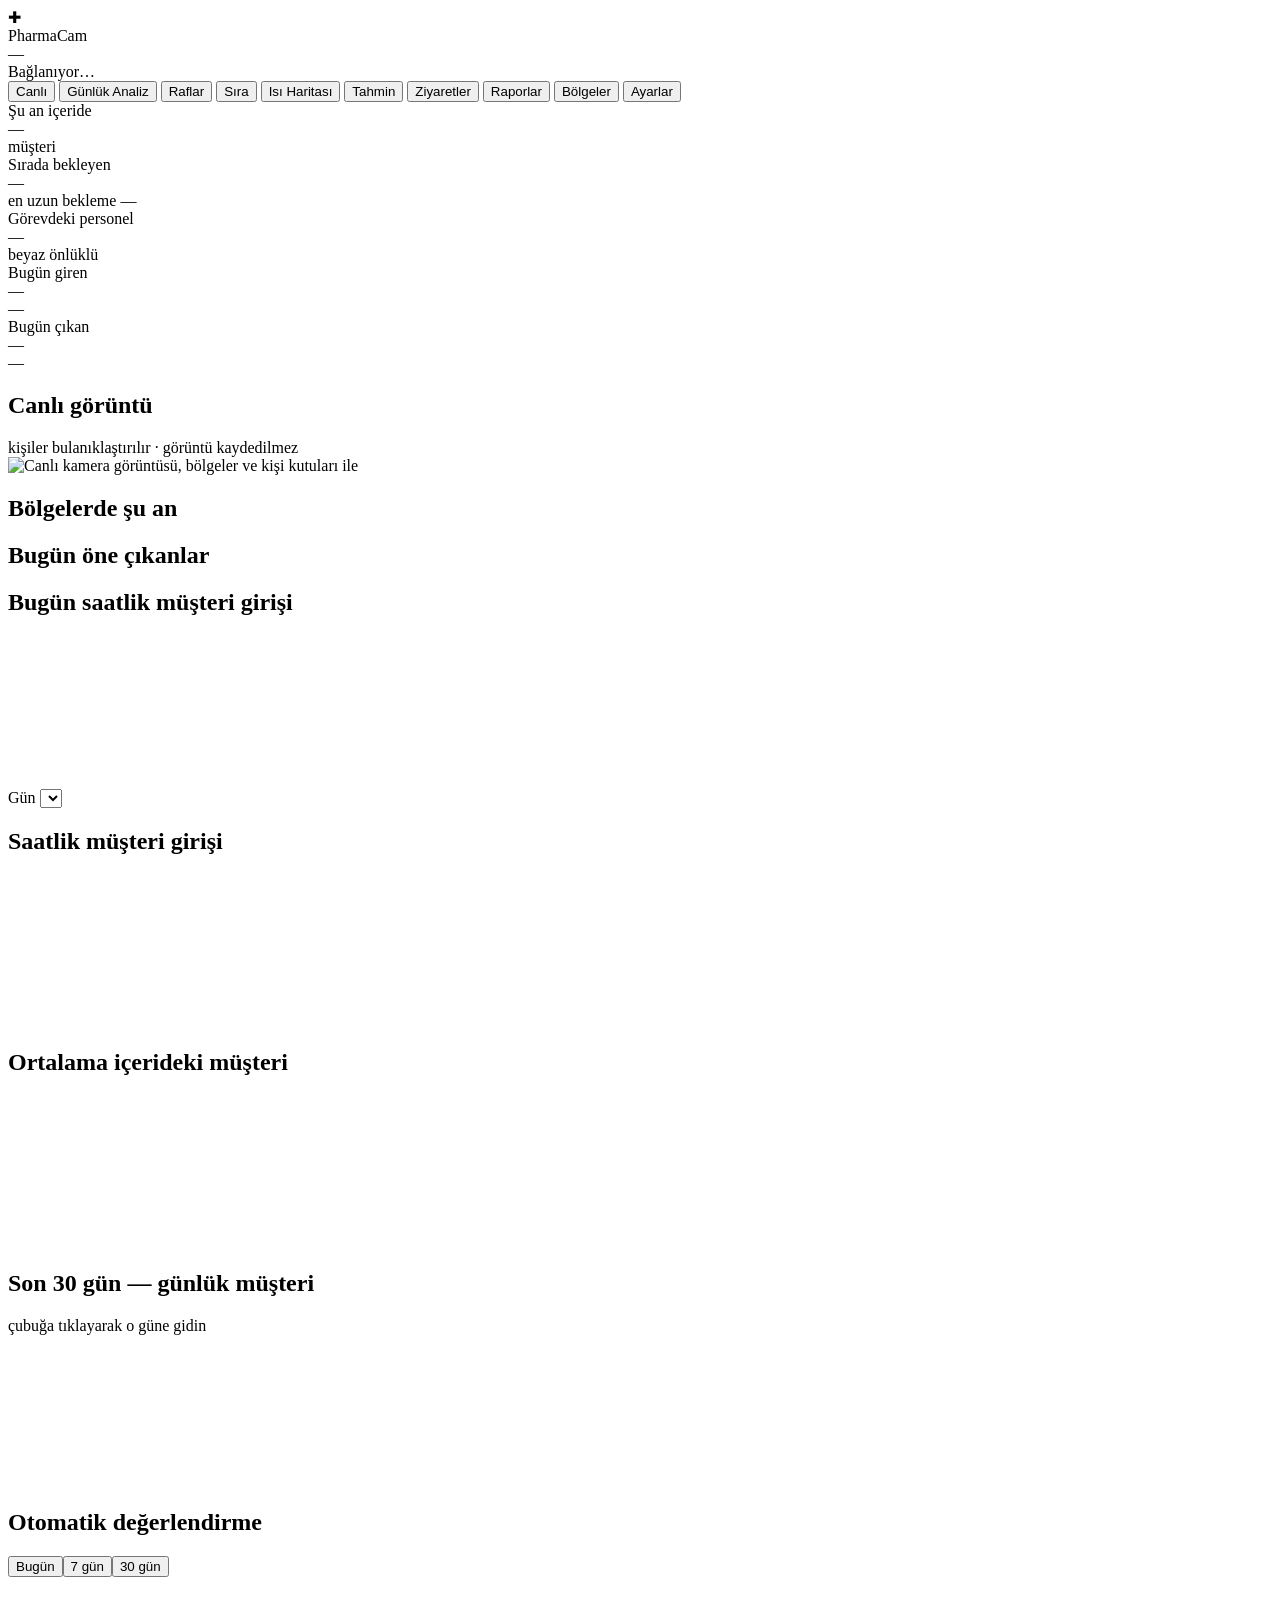
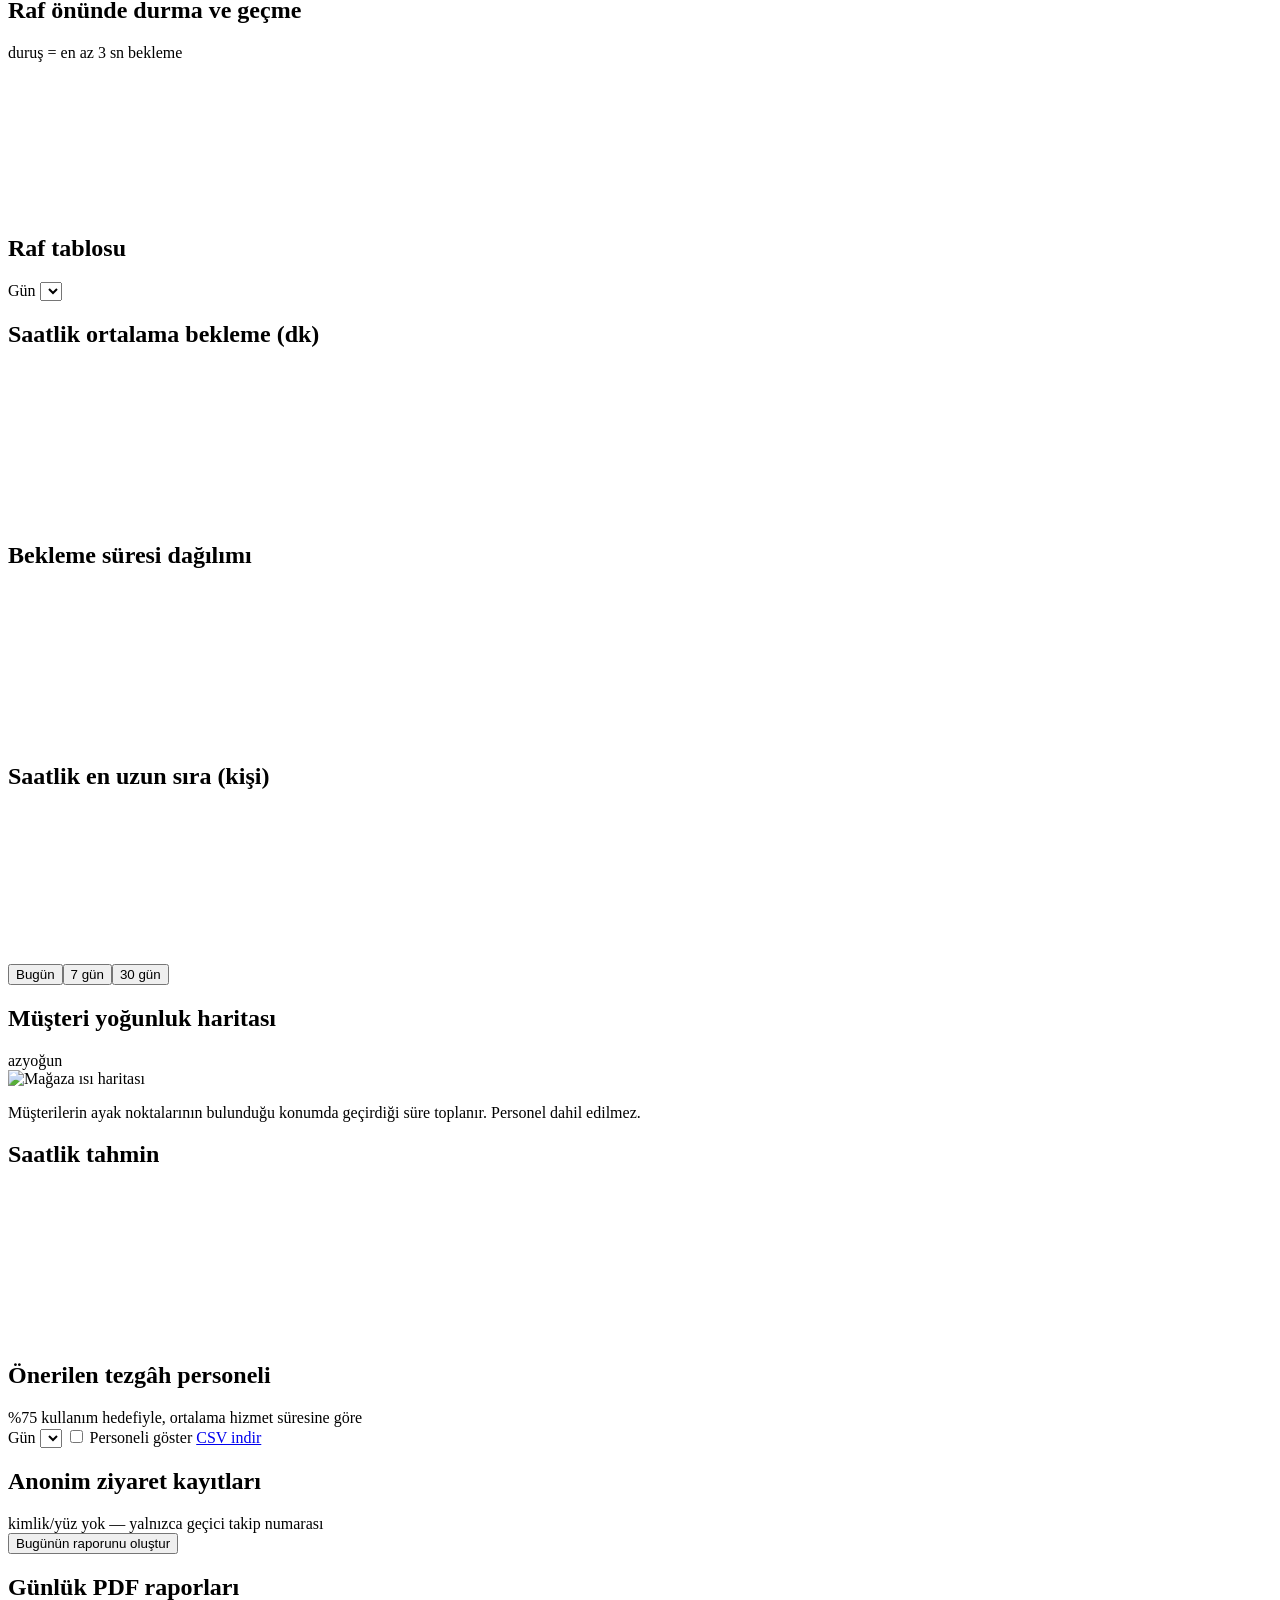
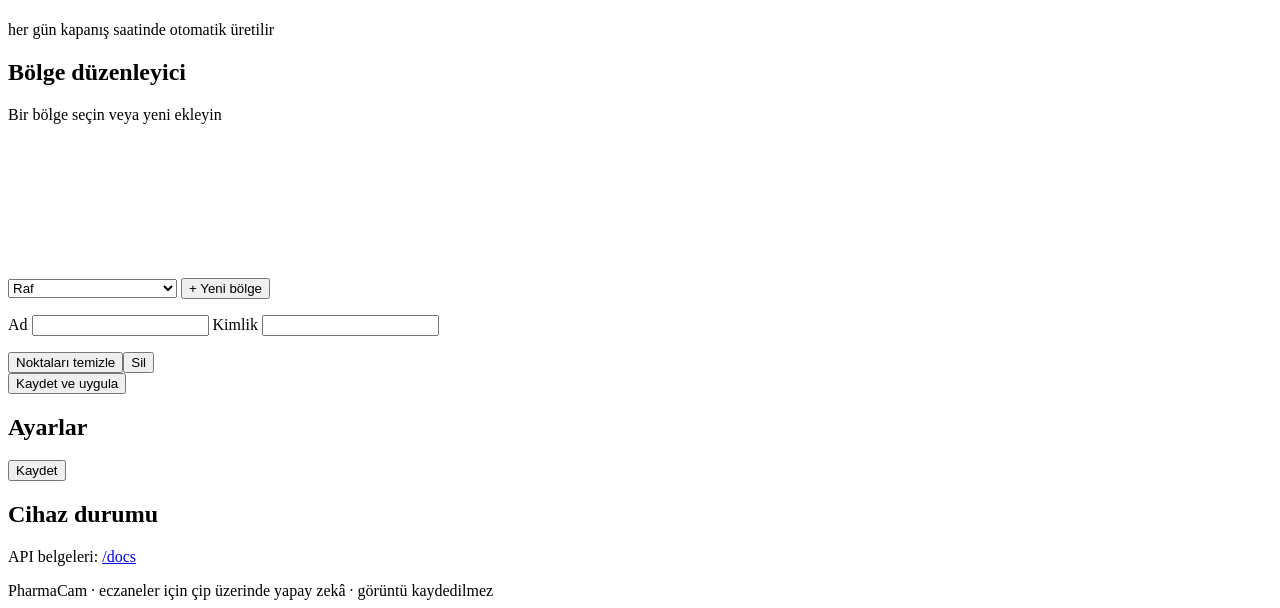
==== pharmacam/api/static/index.html @ 26fa9001 "PharmaCam v1.0: eczane analitiği (Raspberry Pi 5 + AI Camera) - IMX500 çip üzerinde kişi tespiti + B" ====
<!doctype html>
<html lang="tr">
<head>
<meta charset="utf-8">
<meta name="viewport" content="width=device-width, initial-scale=1">
<title>PharmaCam Paneli</title>
<link rel="icon" href="data:image/svg+xml,%3Csvg xmlns='http://www.w3.org/2000/svg' viewBox='0 0 32 32'%3E%3Crect width='32' height='32' rx='7' fill='%230f8a5f'/%3E%3Cpath d='M13 7h6v6h6v6h-6v6h-6v-6H7v-6h6z' fill='white'/%3E%3C/svg%3E">
<link rel="stylesheet" href="static/style.css">
</head>
<body>
<header class="topbar">
  <div class="brand">
    <span class="logo" aria-hidden="true">✚</span>
    <div>
      <div class="brand-name">PharmaCam</div>
      <div class="brand-sub" id="pharmacy-name">—</div>
    </div>
  </div>
  <div class="status" id="status-pill"><span class="dot"></span><span id="status-text">Bağlanıyor…</span></div>
</header>

<nav class="tabs" id="tabs" role="tablist">
  <button data-tab="live" class="active">Canlı</button>
  <button data-tab="analysis">Günlük Analiz</button>
  <button data-tab="shelves">Raflar</button>
  <button data-tab="queue">Sıra</button>
  <button data-tab="heatmap">Isı Haritası</button>
  <button data-tab="forecast">Tahmin</button>
  <button data-tab="visits">Ziyaretler</button>
  <button data-tab="reports">Raporlar</button>
  <button data-tab="zones">Bölgeler</button>
  <button data-tab="settings">Ayarlar</button>
</nav>

<main>
  <!-- ============================== LIVE -->
  <section id="tab-live" class="tab active">
    <div class="tiles">
      <div class="tile hero"><div class="label">Şu an içeride</div><div class="value" id="lv-occ">—</div><div class="sub">müşteri</div></div>
      <div class="tile"><div class="label">Sırada bekleyen</div><div class="value" id="lv-queue">—</div><div class="sub" id="lv-queue-sub">en uzun bekleme —</div></div>
      <div class="tile"><div class="label">Görevdeki personel</div><div class="value" id="lv-staff">—</div><div class="sub">beyaz önlüklü</div></div>
      <div class="tile"><div class="label">Bugün giren</div><div class="value" id="lv-in">—</div><div class="sub" id="lv-in-sub">—</div></div>
      <div class="tile"><div class="label">Bugün çıkan</div><div class="value" id="lv-out">—</div><div class="sub" id="lv-fps">—</div></div>
    </div>
    <div class="grid-2">
      <div class="card">
        <div class="card-head"><h2>Canlı görüntü</h2><span class="muted small">kişiler bulanıklaştırılır · görüntü kaydedilmez</span></div>
        <div class="live-wrap"><img id="live-img" alt="Canlı kamera görüntüsü, bölgeler ve kişi kutuları ile"><div id="live-off" class="live-off hidden"></div></div>
      </div>
      <div class="card">
        <div class="card-head"><h2>Bölgelerde şu an</h2></div>
        <ul class="zone-live" id="zone-live"></ul>
        <div class="card-head mt"><h2>Bugün öne çıkanlar</h2></div>
        <ul class="insights" id="live-insights"></ul>
      </div>
    </div>
    <div class="card">
      <div class="card-head"><h2>Bugün saatlik müşteri girişi</h2></div>
      <div class="chart"><canvas id="ch-live-hourly"></canvas></div>
    </div>
  </section>

  <!-- ============================== ANALYSIS -->
  <section id="tab-analysis" class="tab">
    <div class="filters"><label>Gün <select id="an-day" class="day-select"></select></label></div>
    <div class="tiles" id="an-tiles"></div>
    <div class="grid-2">
      <div class="card"><div class="card-head"><h2>Saatlik müşteri girişi</h2></div><div class="chart"><canvas id="ch-an-entries"></canvas></div></div>
      <div class="card"><div class="card-head"><h2>Ortalama içerideki müşteri</h2></div><div class="chart"><canvas id="ch-an-occ"></canvas></div></div>
    </div>
    <div class="card"><div class="card-head"><h2>Son 30 gün — günlük müşteri</h2><span class="muted small">çubuğa tıklayarak o güne gidin</span></div><div class="chart"><canvas id="ch-an-daily"></canvas></div></div>
    <div class="card"><div class="card-head"><h2>Otomatik değerlendirme</h2></div><ul class="insights" id="an-insights"></ul></div>
  </section>

  <!-- ============================== SHELVES -->
  <section id="tab-shelves" class="tab">
    <div class="filters">
      <div class="seg" id="sh-range"><button data-days="1" class="active">Bugün</button><button data-days="7">7 gün</button><button data-days="30">30 gün</button></div>
    </div>
    <div class="card"><div class="card-head"><h2>Raf önünde durma ve geçme</h2><span class="muted small">duruş = en az 3 sn bekleme</span></div><div class="chart tall"><canvas id="ch-shelves"></canvas></div></div>
    <div class="card"><div class="card-head"><h2>Raf tablosu</h2></div><div class="table-wrap"><table id="tb-shelves"></table></div></div>
  </section>

  <!-- ============================== QUEUE -->
  <section id="tab-queue" class="tab">
    <div class="filters"><label>Gün <select id="q-day" class="day-select"></select></label></div>
    <div class="tiles" id="q-tiles"></div>
    <div class="grid-2">
      <div class="card"><div class="card-head"><h2>Saatlik ortalama bekleme (dk)</h2></div><div class="chart"><canvas id="ch-q-hour"></canvas></div></div>
      <div class="card"><div class="card-head"><h2>Bekleme süresi dağılımı</h2></div><div class="chart"><canvas id="ch-q-hist"></canvas></div></div>
    </div>
    <div class="card"><div class="card-head"><h2>Saatlik en uzun sıra (kişi)</h2></div><div class="chart"><canvas id="ch-q-max"></canvas></div></div>
  </section>

  <!-- ============================== HEATMAP -->
  <section id="tab-heatmap" class="tab">
    <div class="filters">
      <div class="seg" id="hm-range"><button data-days="1" class="active">Bugün</button><button data-days="7">7 gün</button><button data-days="30">30 gün</button></div>
    </div>
    <div class="card">
      <div class="card-head"><h2>Müşteri yoğunluk haritası</h2><span class="legend-ramp"><span>az</span><i></i><span>yoğun</span></span></div>
      <div class="heat-wrap"><img id="hm-img" alt="Mağaza ısı haritası"></div>
      <p class="muted small">Müşterilerin ayak noktalarının bulunduğu konumda geçirdiği süre toplanır. Personel dahil edilmez.</p>
    </div>
  </section>

  <!-- ============================== FORECAST -->
  <section id="tab-forecast" class="tab">
    <div class="forecast-days" id="fc-days"></div>
    <div class="card">
      <div class="card-head"><h2 id="fc-title">Saatlik tahmin</h2><span class="muted small" id="fc-meta"></span></div>
      <div class="chart"><canvas id="ch-fc"></canvas></div>
    </div>
    <div class="card"><div class="card-head"><h2>Önerilen tezgâh personeli</h2><span class="muted small">%75 kullanım hedefiyle, ortalama hizmet süresine göre</span></div><div class="staff-row" id="fc-staff"></div></div>
  </section>

  <!-- ============================== VISITS -->
  <section id="tab-visits" class="tab">
    <div class="filters">
      <label>Gün <select id="v-day" class="day-select"></select></label>
      <label class="check"><input type="checkbox" id="v-staff"> Personeli göster</label>
      <a class="btn ghost" id="v-csv" href="#">CSV indir</a>
    </div>
    <div class="card">
      <div class="card-head"><h2>Anonim ziyaret kayıtları</h2><span class="muted small">kimlik/yüz yok — yalnızca geçici takip numarası</span></div>
      <div class="table-wrap"><table id="tb-visits"></table></div>
    </div>
  </section>

  <!-- ============================== REPORTS -->
  <section id="tab-reports" class="tab">
    <div class="filters"><button class="btn" id="rep-make">Bugünün raporunu oluştur</button></div>
    <div class="card"><div class="card-head"><h2>Günlük PDF raporları</h2><span class="muted small">her gün kapanış saatinde otomatik üretilir</span></div><ul class="reports" id="rep-list"></ul></div>
  </section>

  <!-- ============================== ZONES -->
  <section id="tab-zones" class="tab">
    <div class="zone-editor">
      <div class="card">
        <div class="card-head"><h2>Bölge düzenleyici</h2><span class="muted small" id="ze-hint">Bir bölge seçin veya yeni ekleyin</span></div>
        <div class="ze-canvas-wrap"><canvas id="ze-canvas"></canvas></div>
      </div>
      <div class="card ze-side">
        <div class="ze-add">
          <select id="ze-type">
            <option value="shelf">Raf</option><option value="queue">Sıra alanı</option><option value="service">Tezgâh (hizmet)</option>
            <option value="staff">Tezgâh arkası (personel)</option><option value="entrance">Giriş kapısı (çizgi)</option>
          </select>
          <button class="btn" id="ze-new">+ Yeni bölge</button>
        </div>
        <ul class="ze-list" id="ze-list"></ul>
        <div id="ze-form" class="ze-form hidden">
          <label>Ad <input id="ze-name"></label>
          <label>Kimlik <input id="ze-id"></label>
          <p class="muted small" id="ze-help"></p>
          <div class="row"><button class="btn ghost" id="ze-clear">Noktaları temizle</button><button class="btn danger" id="ze-del">Sil</button></div>
        </div>
        <button class="btn primary wide" id="ze-save">Kaydet ve uygula</button>
      </div>
    </div>
  </section>

  <!-- ============================== SETTINGS -->
  <section id="tab-settings" class="tab">
    <div class="grid-2">
      <div class="card"><div class="card-head"><h2>Ayarlar</h2></div><form id="set-form" class="settings"></form><button class="btn primary" id="set-save">Kaydet</button></div>
      <div class="card"><div class="card-head"><h2>Cihaz durumu</h2></div><dl class="health" id="health"></dl>
        <p class="muted small">API belgeleri: <a href="docs" target="_blank" rel="noopener">/docs</a></p></div>
    </div>
  </section>
</main>
<div id="toast" class="toast hidden" role="status"></div>
<footer class="foot">PharmaCam · eczaneler için çip üzerinde yapay zekâ · görüntü kaydedilmez</footer>
<script src="static/vendor/chart.umd.min.js"></script>
<script src="static/app.js"></script>
</body>
</html>
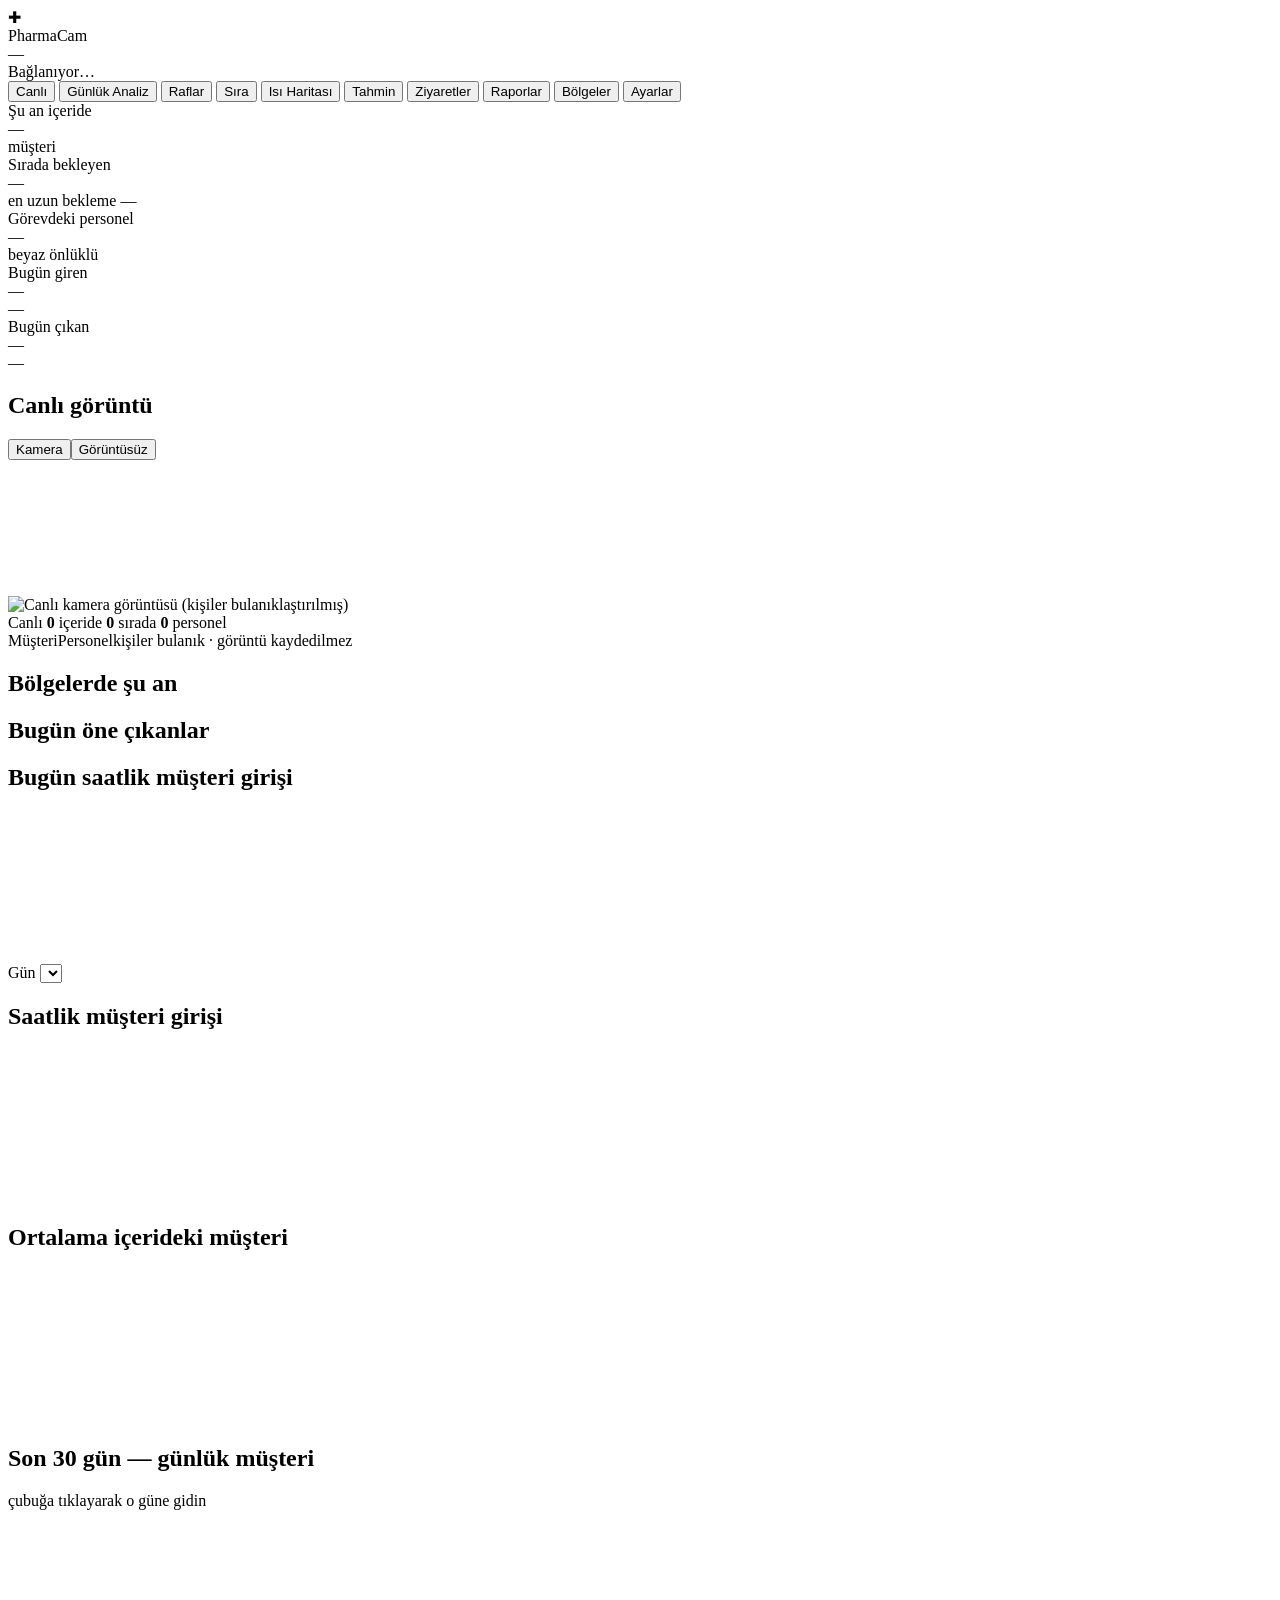
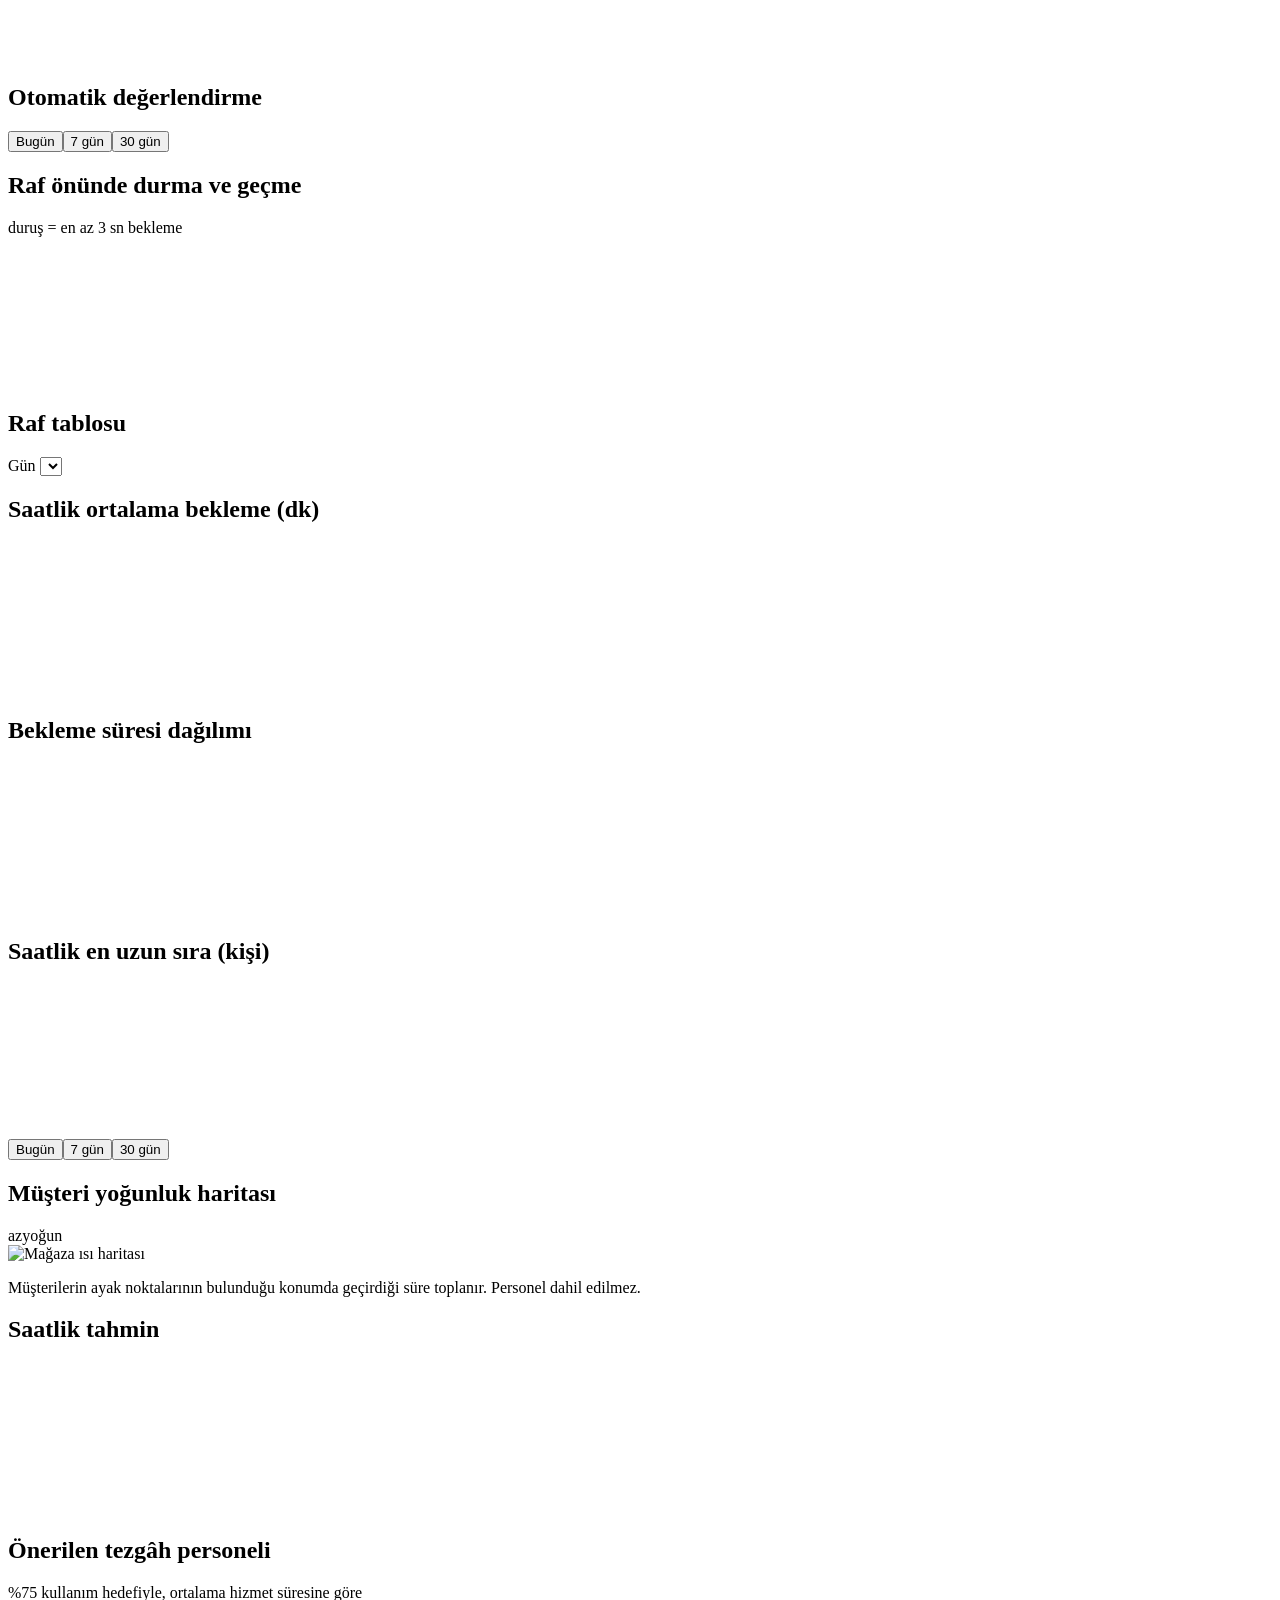
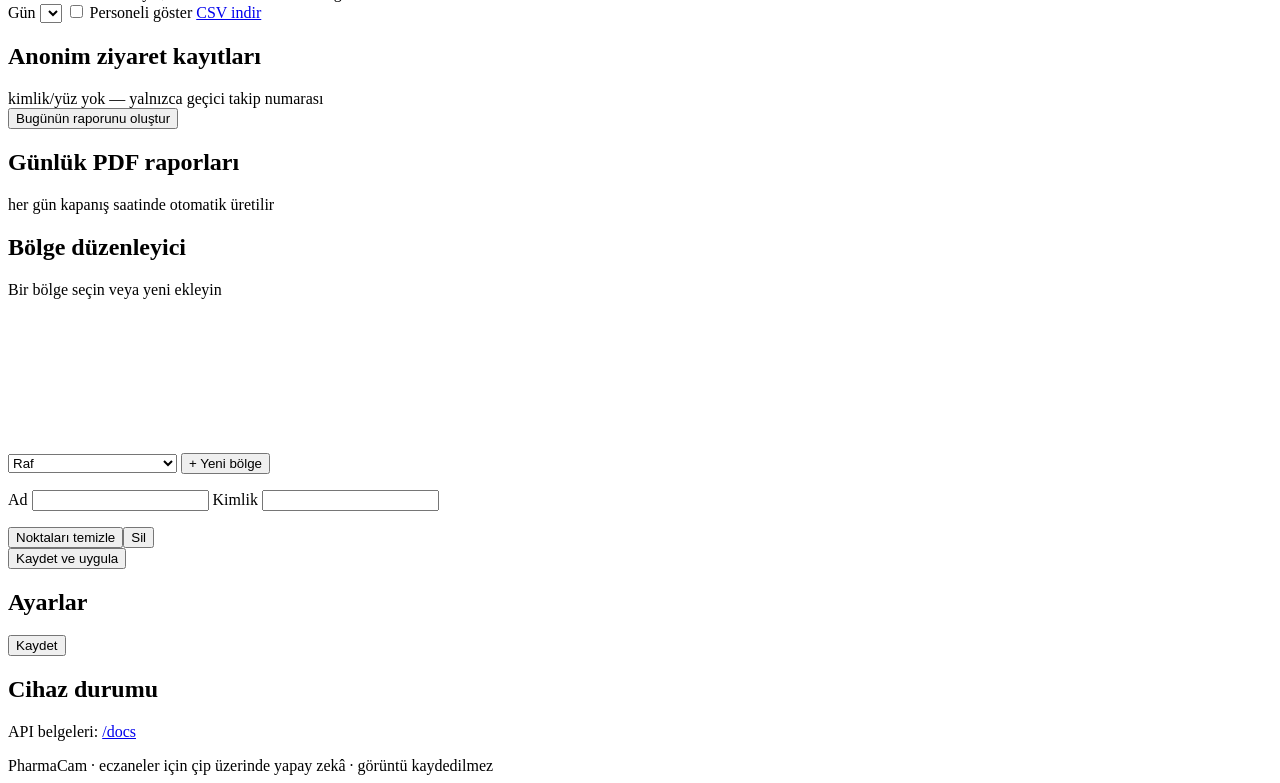
==== commit e8576236: "Canlı görüntü: filmdeki gibi akıcı kanvas katmanı, renkli hero döngüsü - Sunucu bulanık ham kare + i" ====
--- a/pharmacam/api/static/index.html
+++ b/pharmacam/api/static/index.html
@@ -4,7 +4,7 @@
 <meta charset="utf-8">
 <meta name="viewport" content="width=device-width, initial-scale=1">
 <title>PharmaCam Paneli</title>
-<link rel="icon" href="data:image/svg+xml,%3Csvg xmlns='http://www.w3.org/2000/svg' viewBox='0 0 32 32'%3E%3Crect width='32' height='32' rx='7' fill='%230f8a5f'/%3E%3Cpath d='M13 7h6v6h6v6h-6v6h-6v-6H7v-6h6z' fill='white'/%3E%3C/svg%3E">
+<link rel="icon" href="data:image/svg+xml,%3Csvg xmlns='http://www.w3.org/2000/svg' viewBox='0 0 32 32'%3E%3Crect width='32' height='32' rx='7' fill='%231d1d1f'/%3E%3Cpath d='M13 7h6v6h6v6h-6v6h-6v-6H7v-6h6z' fill='white'/%3E%3C/svg%3E">
 <link rel="stylesheet" href="static/style.css">
 </head>
 <body>
@@ -44,8 +44,21 @@
     </div>
     <div class="grid-2">
       <div class="card">
-        <div class="card-head"><h2>Canlı görüntü</h2><span class="muted small">kişiler bulanıklaştırılır · görüntü kaydedilmez</span></div>
-        <div class="live-wrap"><img id="live-img" alt="Canlı kamera görüntüsü, bölgeler ve kişi kutuları ile"><div id="live-off" class="live-off hidden"></div></div>
+        <div class="card-head"><h2>Canlı görüntü</h2>
+          <div class="seg seg-sm" id="lv-mode" role="tablist" aria-label="Görünüm"><button data-m="cam" class="active">Kamera</button><button data-m="plan">Görüntüsüz</button></div>
+        </div>
+        <div class="live-wrap" id="live-wrap">
+          <img id="live-img" alt="Canlı kamera görüntüsü (kişiler bulanıklaştırılmış)">
+          <canvas id="live-canvas" aria-hidden="true"></canvas>
+          <div class="live-hud">
+            <span class="hud-pill"><i class="live-dot"></i>Canlı</span>
+            <span class="hud-pill"><b id="hud-occ">0</b> içeride</span>
+            <span class="hud-pill"><b id="hud-q">0</b> sırada</span>
+            <span class="hud-pill"><b id="hud-st">0</b> personel</span>
+          </div>
+          <div class="live-legend"><span><i class="lg-c"></i>Müşteri</span><span><i class="lg-s"></i>Personel</span><span class="muted">kişiler bulanık · görüntü kaydedilmez</span></div>
+          <div id="live-off" class="live-off hidden"></div>
+        </div>
       </div>
       <div class="card">
         <div class="card-head"><h2>Bölgelerde şu an</h2></div>
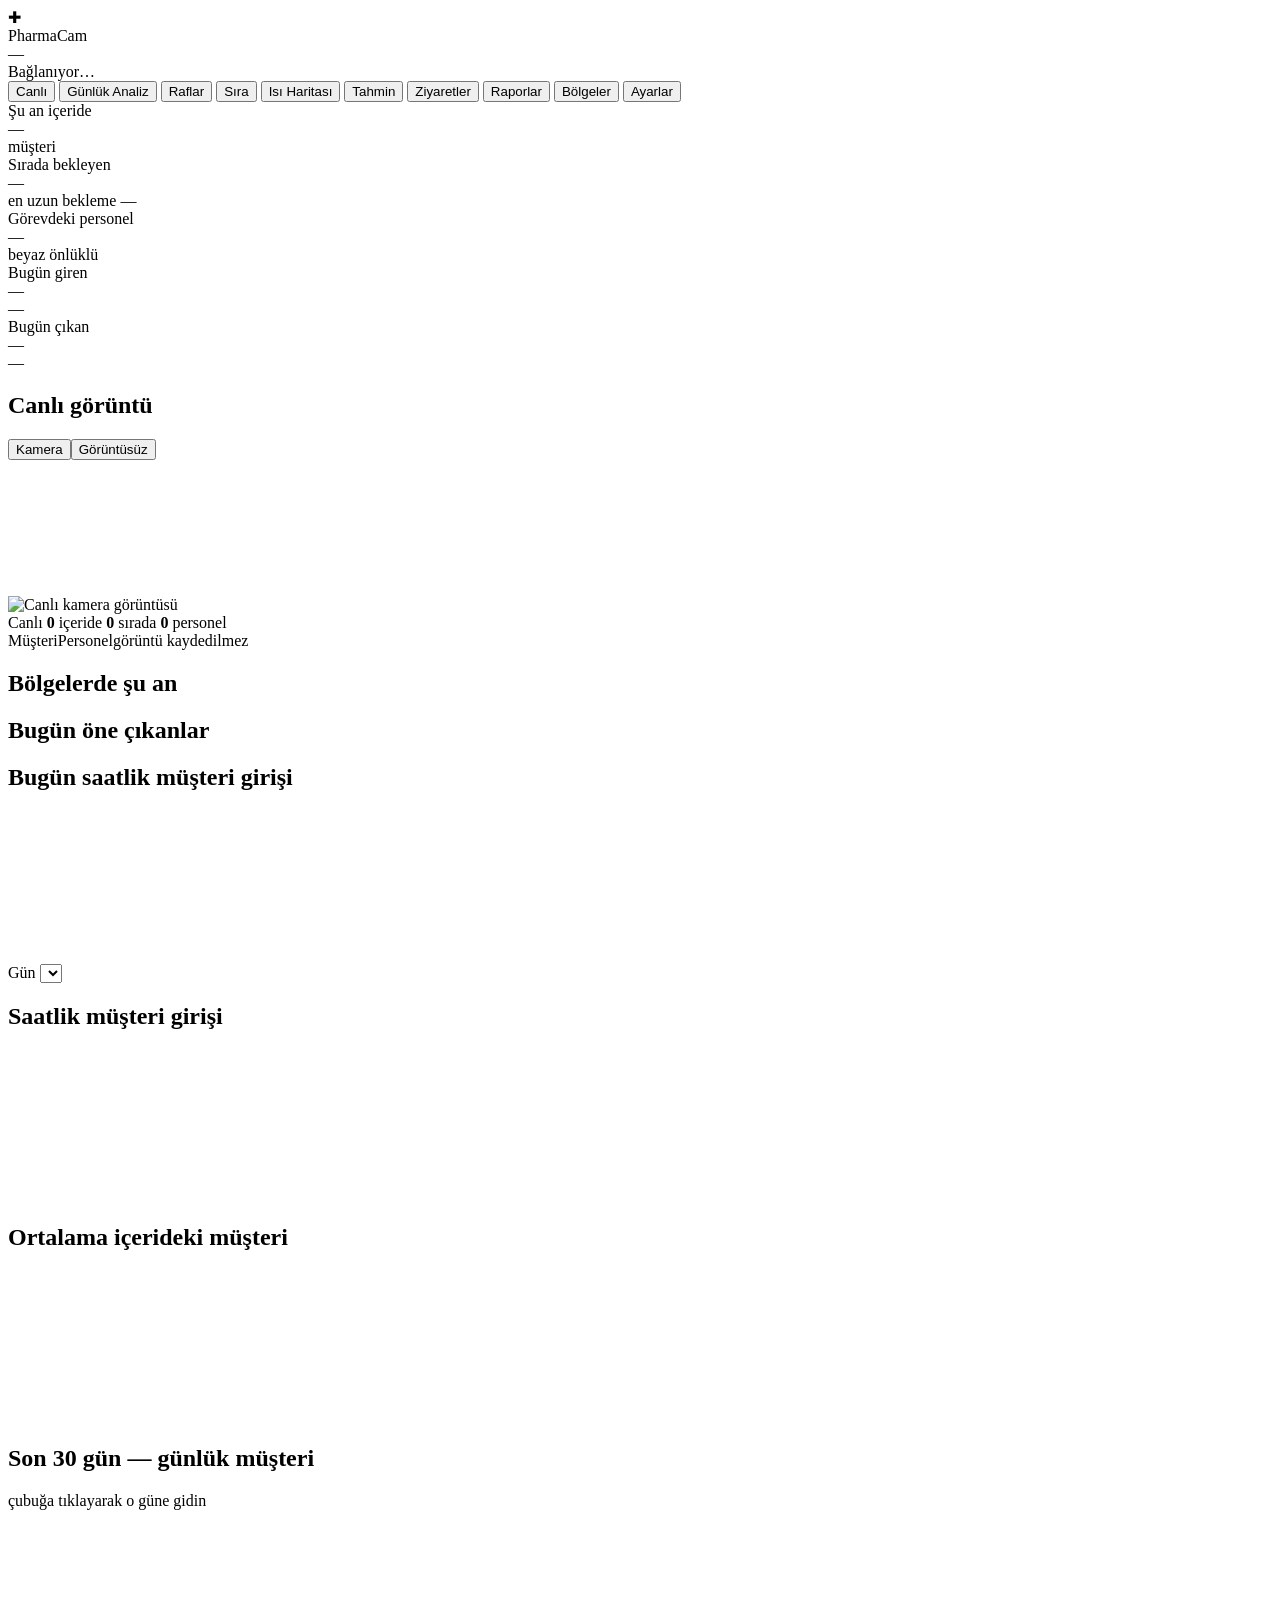
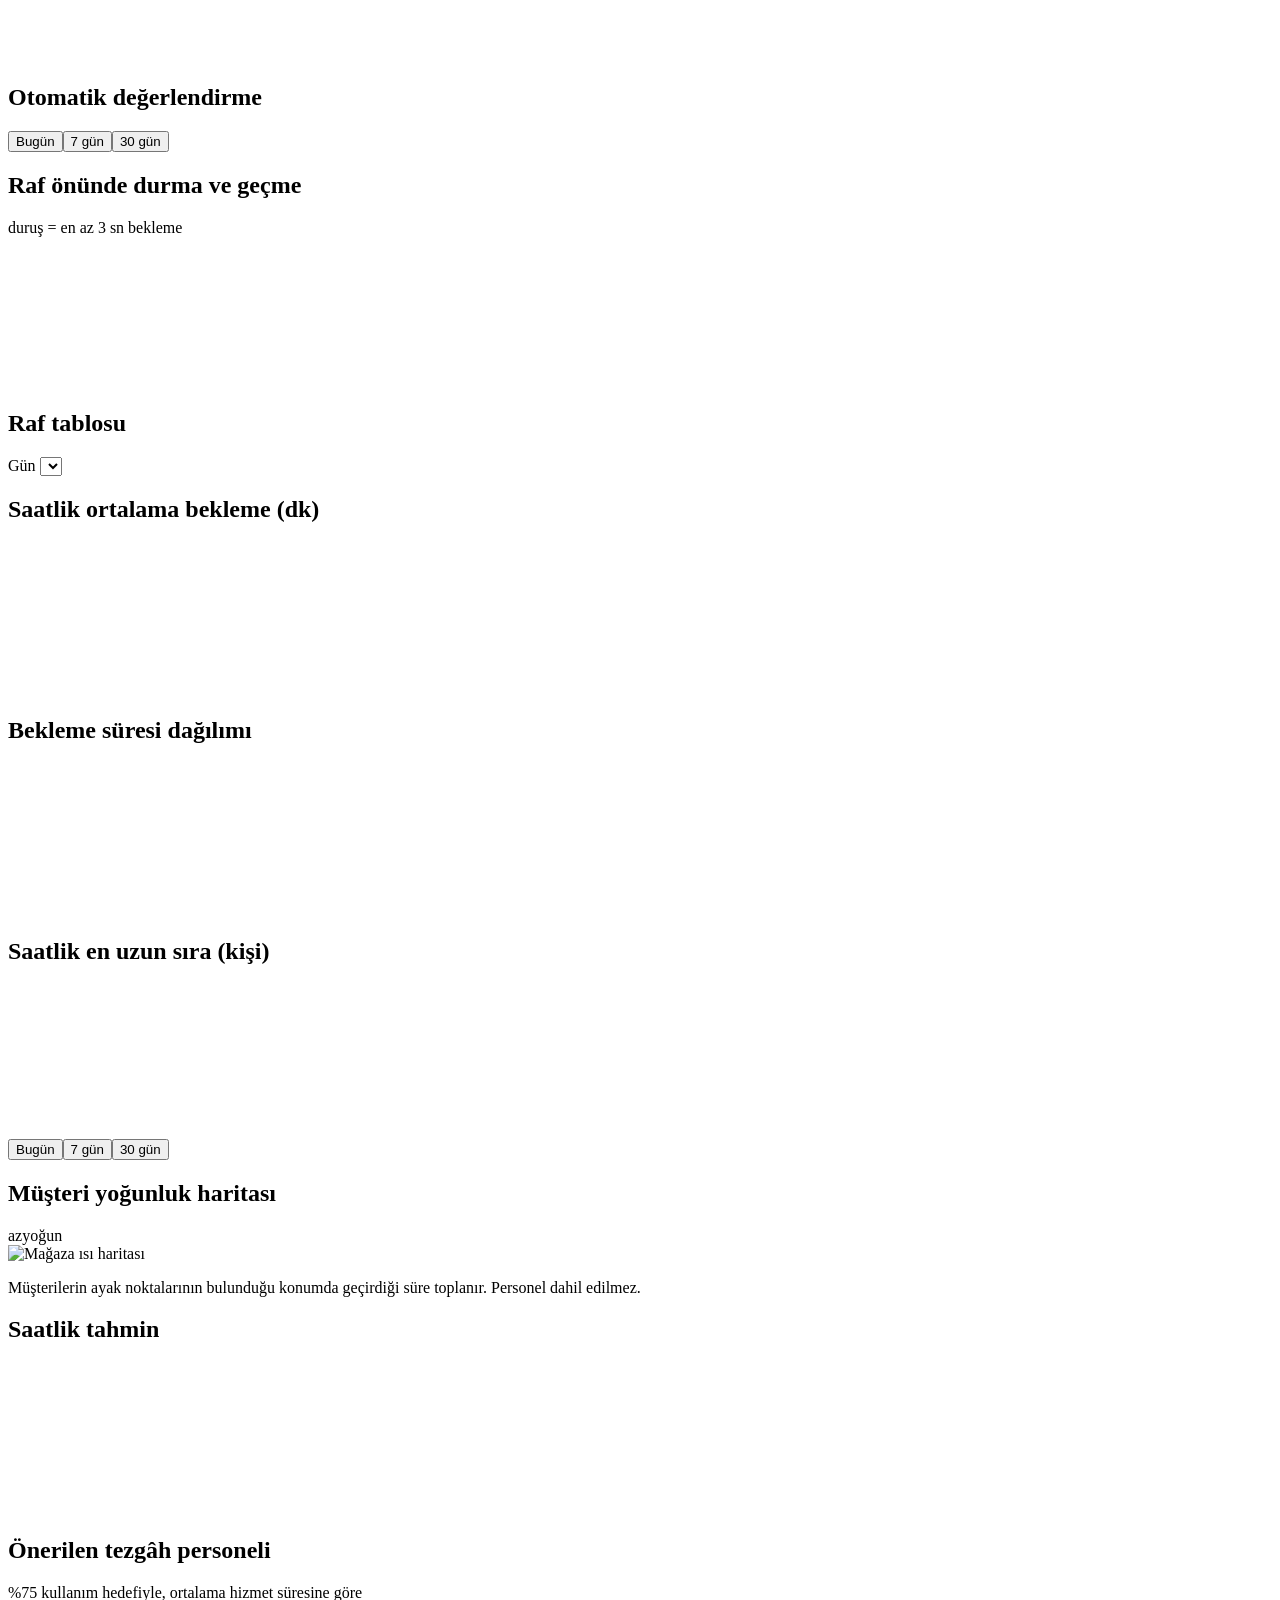
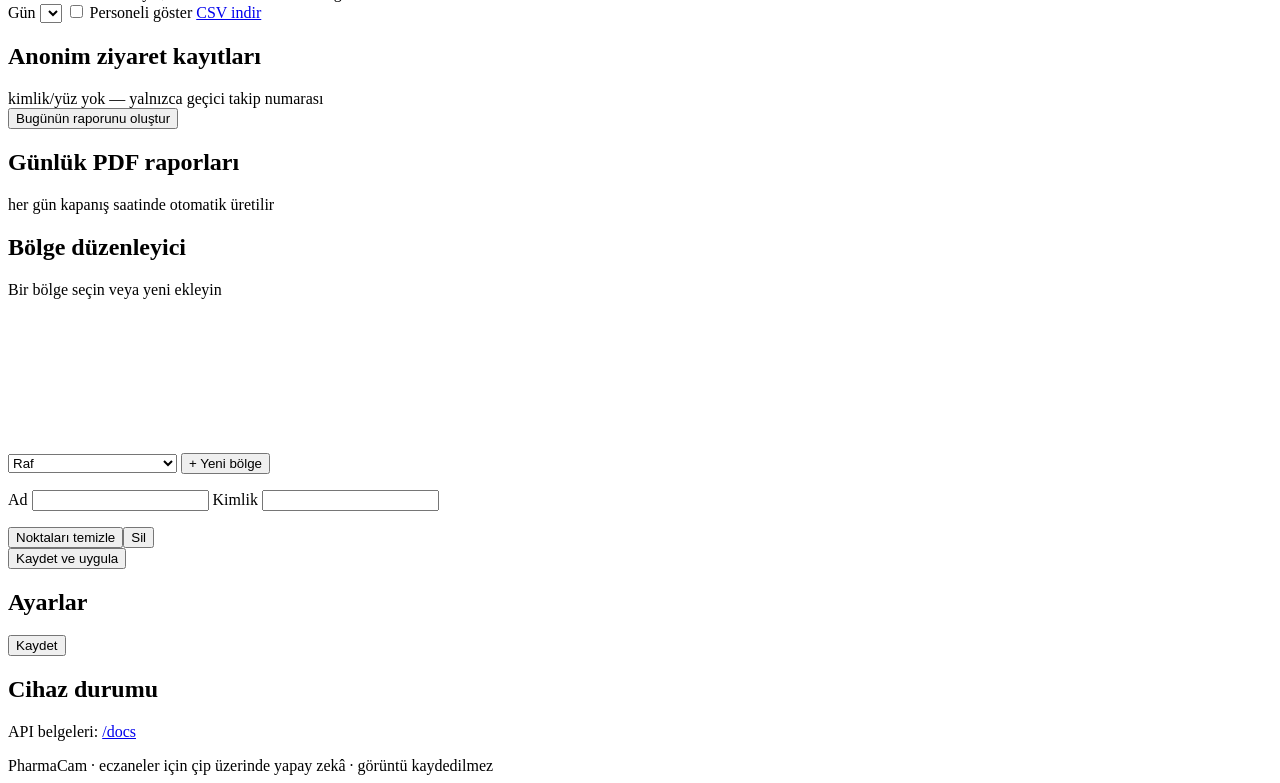
==== commit 305498ab: "Canlı görüntü: kamera net, bulanıklaştırma isteğe bağlı - server.blur_people varsayılanı false: pane" ====
--- a/pharmacam/api/static/index.html
+++ b/pharmacam/api/static/index.html
@@ -48,7 +48,7 @@
           <div class="seg seg-sm" id="lv-mode" role="tablist" aria-label="Görünüm"><button data-m="cam" class="active">Kamera</button><button data-m="plan">Görüntüsüz</button></div>
         </div>
         <div class="live-wrap" id="live-wrap">
-          <img id="live-img" alt="Canlı kamera görüntüsü (kişiler bulanıklaştırılmış)">
+          <img id="live-img" alt="Canlı kamera görüntüsü">
           <canvas id="live-canvas" aria-hidden="true"></canvas>
           <div class="live-hud">
             <span class="hud-pill"><i class="live-dot"></i>Canlı</span>
@@ -56,7 +56,7 @@
             <span class="hud-pill"><b id="hud-q">0</b> sırada</span>
             <span class="hud-pill"><b id="hud-st">0</b> personel</span>
           </div>
-          <div class="live-legend"><span><i class="lg-c"></i>Müşteri</span><span><i class="lg-s"></i>Personel</span><span class="muted">kişiler bulanık · görüntü kaydedilmez</span></div>
+          <div class="live-legend"><span><i class="lg-c"></i>Müşteri</span><span><i class="lg-s"></i>Personel</span><span class="muted" id="lv-note">görüntü kaydedilmez</span></div>
           <div id="live-off" class="live-off hidden"></div>
         </div>
       </div>
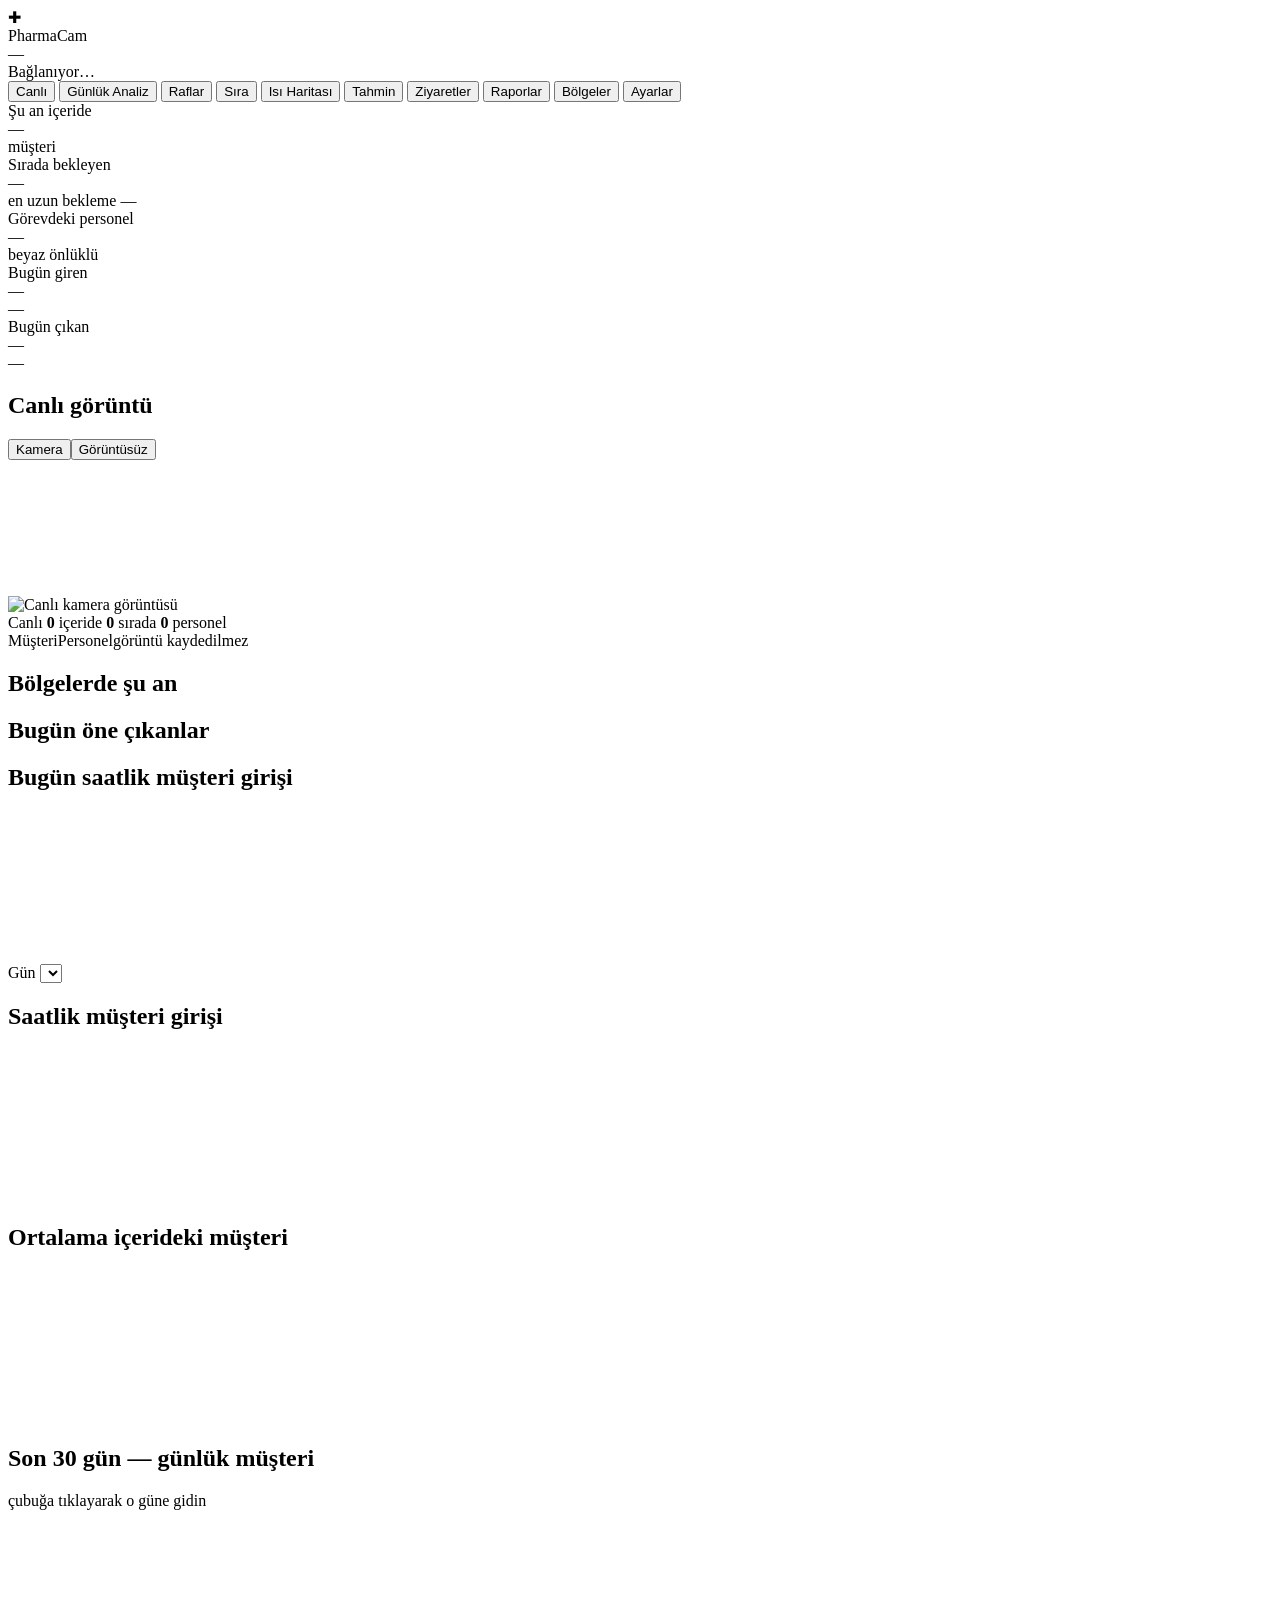
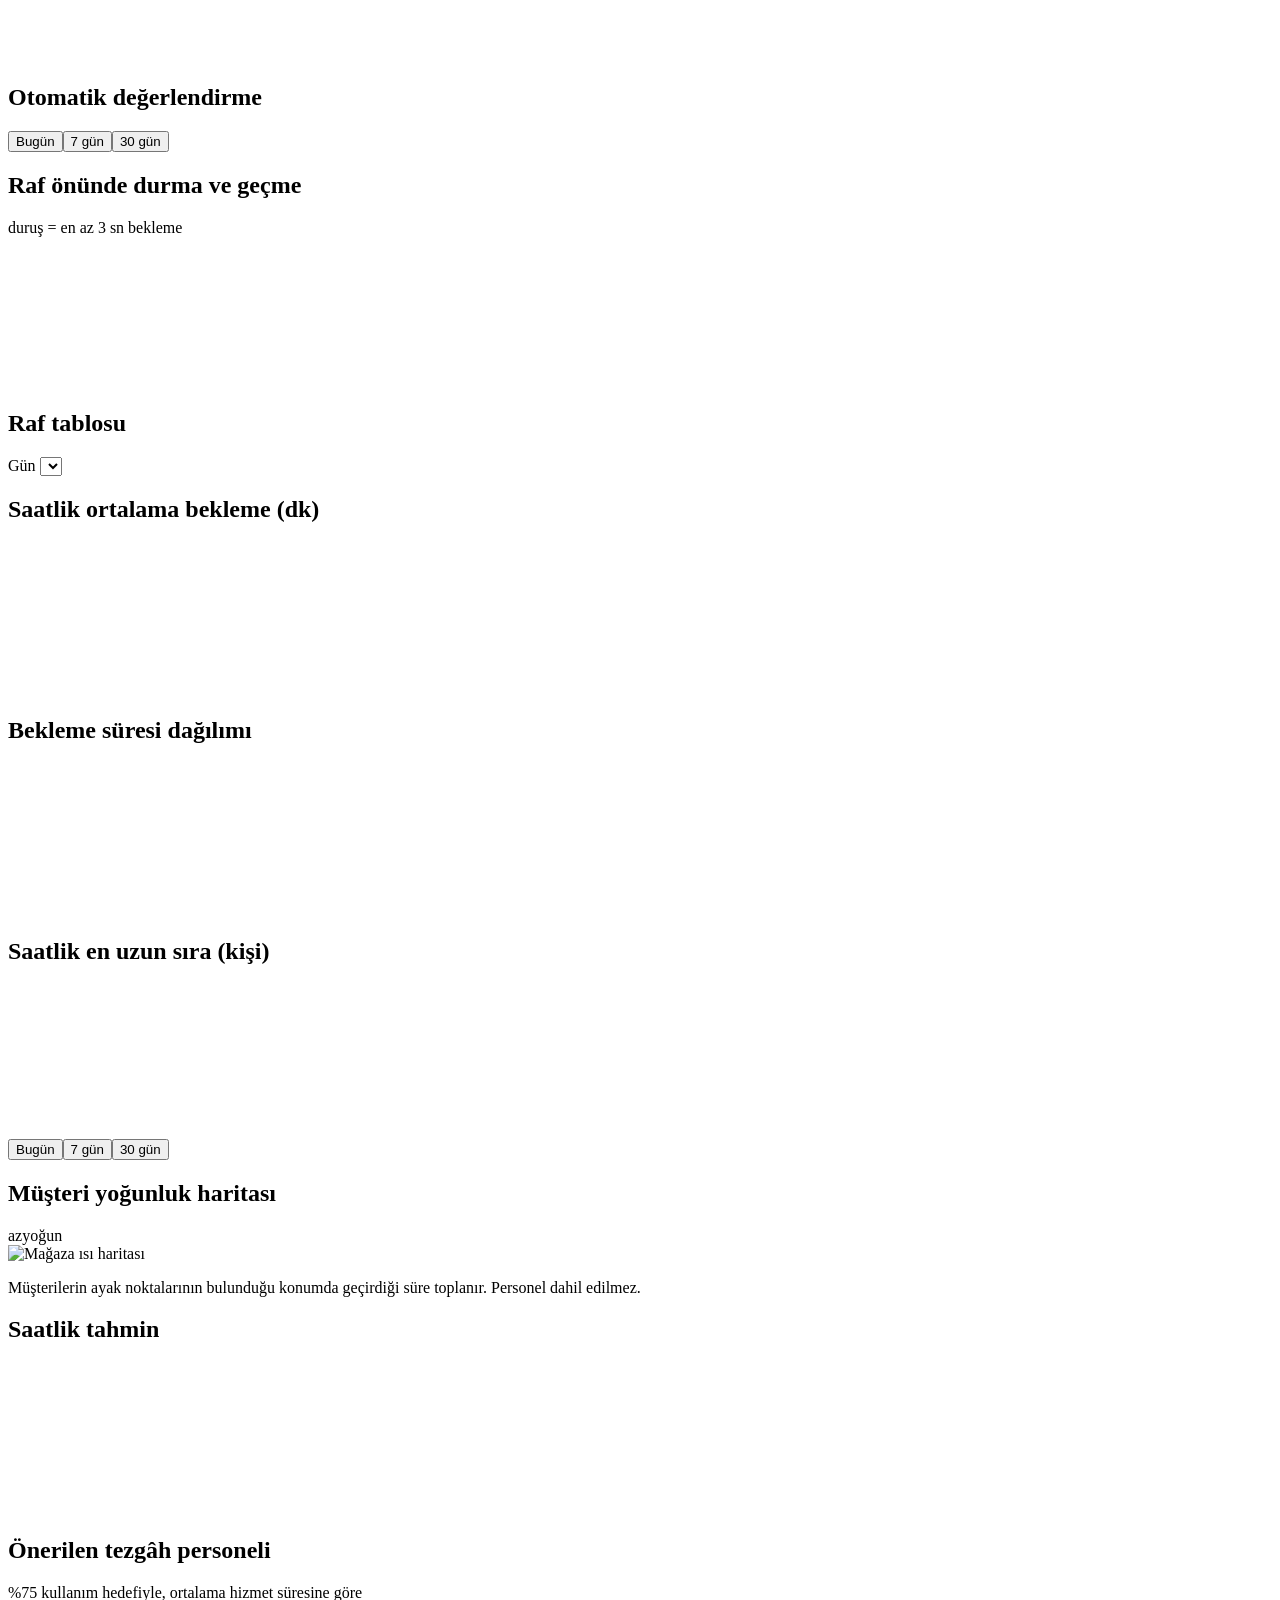
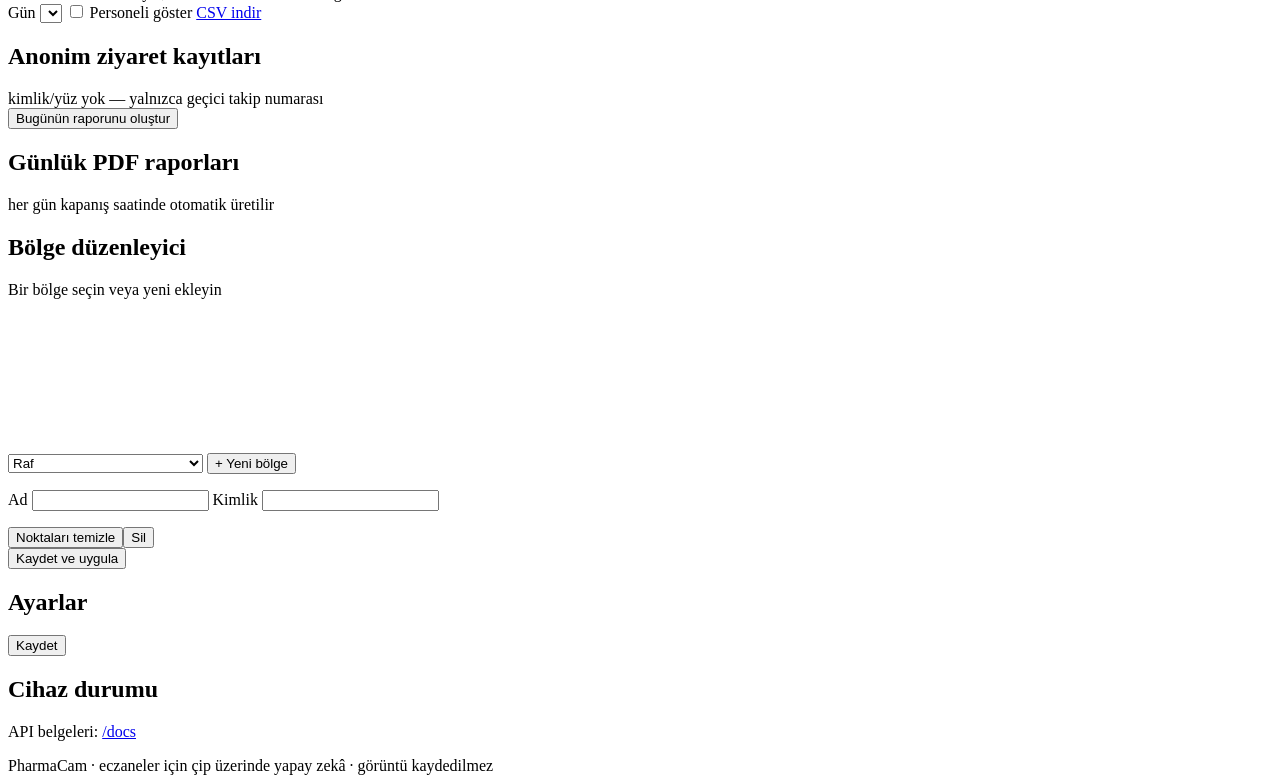
==== commit 258a6c15: "Canlı görünüm: kutu + günlük sıra no; kayıtlı video kaynağı - Kişiler ince, köşeleri vurgulu kutu ve" ====
--- a/pharmacam/api/static/index.html
+++ b/pharmacam/api/static/index.html
@@ -158,6 +158,7 @@
           <select id="ze-type">
             <option value="shelf">Raf</option><option value="queue">Sıra alanı</option><option value="service">Tezgâh (hizmet)</option>
             <option value="staff">Tezgâh arkası (personel)</option><option value="entrance">Giriş kapısı (çizgi)</option>
+            <option value="ignore">Yok say (ayna, poster, ekran)</option>
           </select>
           <button class="btn" id="ze-new">+ Yeni bölge</button>
         </div>
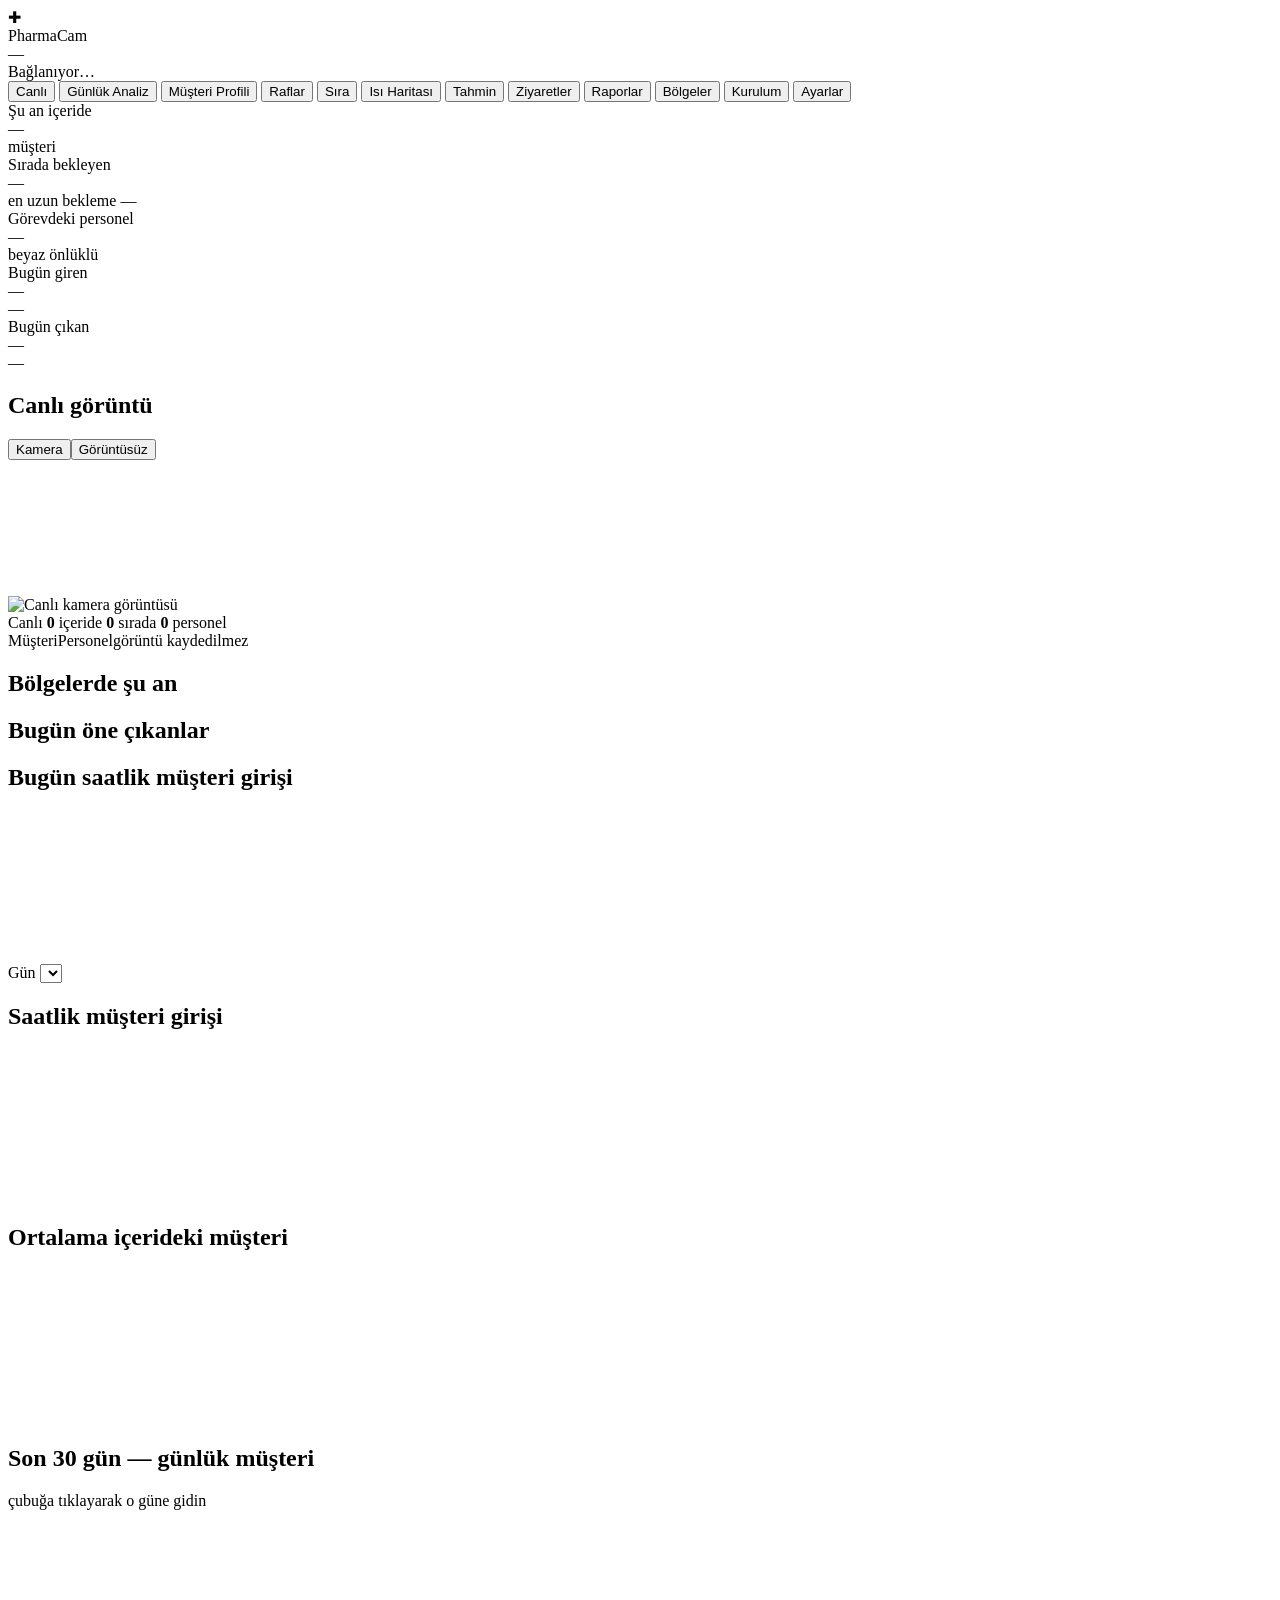
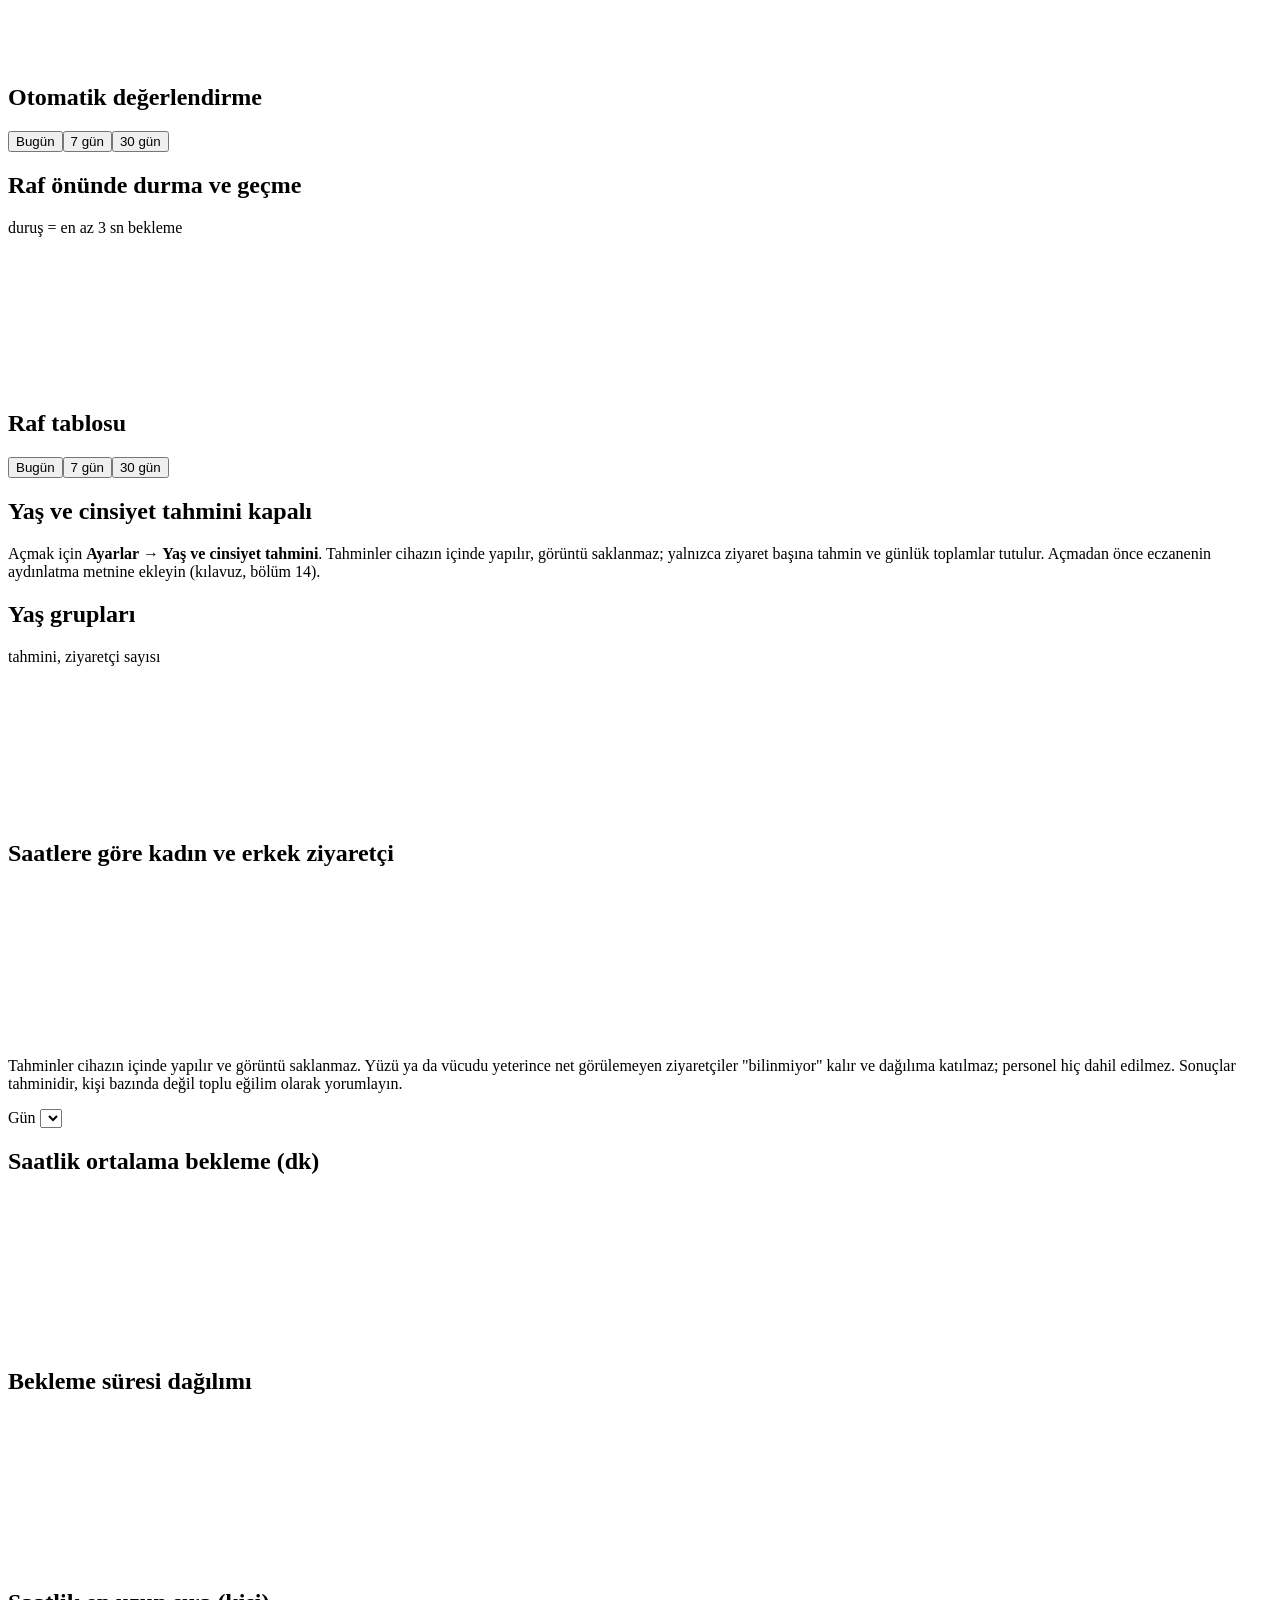
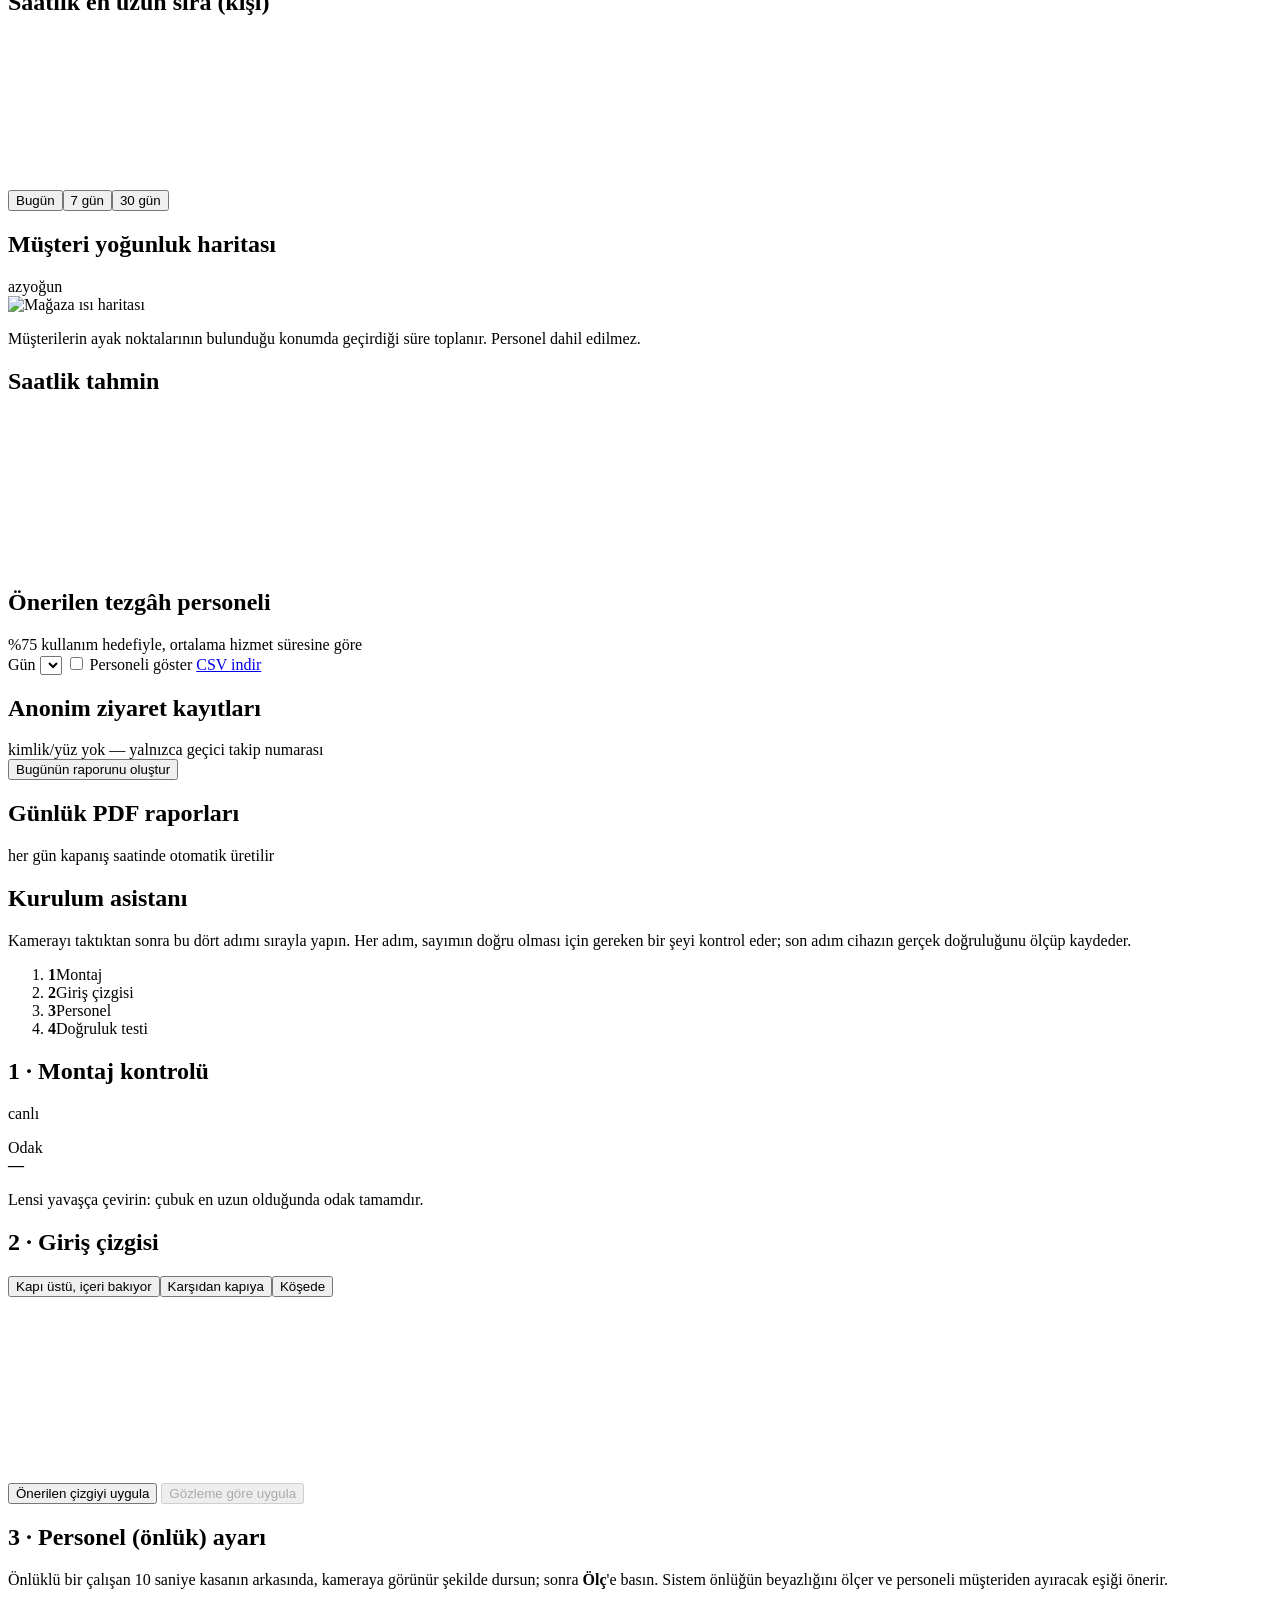
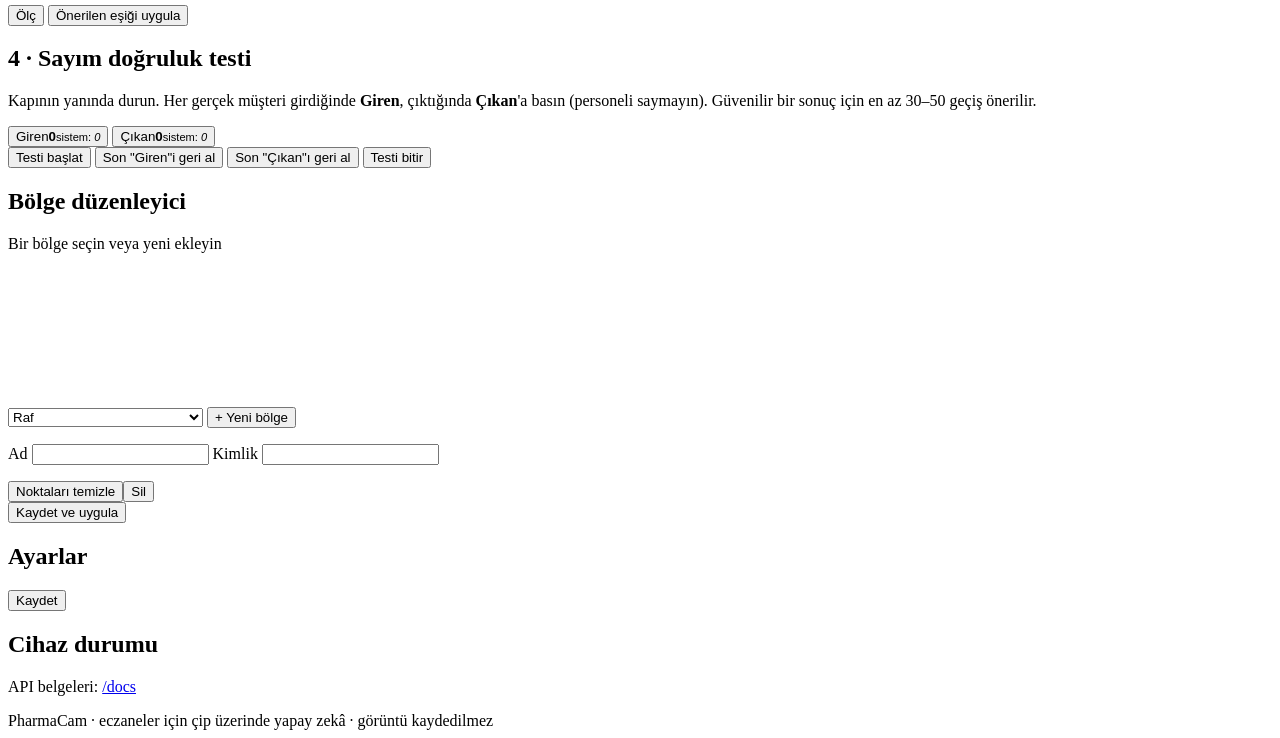
==== commit 96e6007a: "Kurulum asistanı ve müşteri profili altyapısı Kurulum sekmesi (telefondan da kullanılabilir): - Canl" ====
--- a/pharmacam/api/static/index.html
+++ b/pharmacam/api/static/index.html
@@ -22,6 +22,7 @@
 <nav class="tabs" id="tabs" role="tablist">
   <button data-tab="live" class="active">Canlı</button>
   <button data-tab="analysis">Günlük Analiz</button>
+  <button data-tab="profile">Müşteri Profili</button>
   <button data-tab="shelves">Raflar</button>
   <button data-tab="queue">Sıra</button>
   <button data-tab="heatmap">Isı Haritası</button>
@@ -29,6 +30,7 @@
   <button data-tab="visits">Ziyaretler</button>
   <button data-tab="reports">Raporlar</button>
   <button data-tab="zones">Bölgeler</button>
+  <button data-tab="setup">Kurulum</button>
   <button data-tab="settings">Ayarlar</button>
 </nav>
 
@@ -50,6 +52,7 @@
         <div class="live-wrap" id="live-wrap">
           <img id="live-img" alt="Canlı kamera görüntüsü">
           <canvas id="live-canvas" aria-hidden="true"></canvas>
+          <div id="live-layer" class="live-layer" aria-hidden="true"></div>
           <div class="live-hud">
             <span class="hud-pill"><i class="live-dot"></i>Canlı</span>
             <span class="hud-pill"><b id="hud-occ">0</b> içeride</span>
@@ -94,6 +97,26 @@
     <div class="card"><div class="card-head"><h2>Raf tablosu</h2></div><div class="table-wrap"><table id="tb-shelves"></table></div></div>
   </section>
 
+  <!-- ============================== CUSTOMER PROFILE (estimated age / gender) -->
+  <section id="tab-profile" class="tab">
+    <div class="filters">
+      <div class="seg" id="pf-range"><button data-days="1">Bugün</button><button data-days="7" class="active">7 gün</button><button data-days="30">30 gün</button></div>
+    </div>
+    <div id="pf-off" class="card empty-state hidden">
+      <h2>Yaş ve cinsiyet tahmini kapalı</h2>
+      <p class="muted">Açmak için <b>Ayarlar → Yaş ve cinsiyet tahmini</b>. Tahminler cihazın içinde yapılır, görüntü saklanmaz;
+        yalnızca ziyaret başına tahmin ve günlük toplamlar tutulur. Açmadan önce eczanenin aydınlatma metnine ekleyin (kılavuz, bölüm 14).</p>
+    </div>
+    <div class="tiles" id="pf-tiles"></div>
+    <div class="grid-2">
+      <div class="card"><div class="card-head"><h2>Yaş grupları</h2><span class="muted small">tahmini, ziyaretçi sayısı</span></div><div class="chart"><canvas id="ch-pf-age"></canvas></div></div>
+      <div class="card"><div class="card-head"><h2>Saatlere göre kadın ve erkek ziyaretçi</h2></div><div class="chart"><canvas id="ch-pf-hour"></canvas></div></div>
+    </div>
+    <p class="muted small pf-note">Tahminler cihazın içinde yapılır ve görüntü saklanmaz. Yüzü ya da vücudu yeterince net görülemeyen
+      ziyaretçiler "bilinmiyor" kalır ve dağılıma katılmaz; personel hiç dahil edilmez. Sonuçlar tahminidir, kişi bazında değil
+      toplu eğilim olarak yorumlayın.</p>
+  </section>
+
   <!-- ============================== QUEUE -->
   <section id="tab-queue" class="tab">
     <div class="filters"><label>Gün <select id="q-day" class="day-select"></select></label></div>
@@ -144,6 +167,60 @@
   <section id="tab-reports" class="tab">
     <div class="filters"><button class="btn" id="rep-make">Bugünün raporunu oluştur</button></div>
     <div class="card"><div class="card-head"><h2>Günlük PDF raporları</h2><span class="muted small">her gün kapanış saatinde otomatik üretilir</span></div><ul class="reports" id="rep-list"></ul></div>
+  </section>
+
+  <!-- ============================== INSTALLATION ASSISTANT -->
+  <section id="tab-setup" class="tab">
+    <div class="card setup-intro">
+      <div>
+        <h2>Kurulum asistanı</h2>
+        <p class="muted">Kamerayı taktıktan sonra bu dört adımı sırayla yapın. Her adım, sayımın doğru olması için gereken bir
+          şeyi kontrol eder; son adım cihazın gerçek doğruluğunu ölçüp kaydeder.</p>
+      </div>
+      <ol class="setup-steps"><li><b>1</b>Montaj</li><li><b>2</b>Giriş çizgisi</li><li><b>3</b>Personel</li><li><b>4</b>Doğruluk testi</li></ol>
+    </div>
+    <div class="grid-2">
+      <div class="card">
+        <div class="card-head"><h2>1 · Montaj kontrolü</h2><span class="muted small"><i class="live-dot"></i> canlı</span></div>
+        <ul class="checks" id="st-checks"></ul>
+        <div class="focus-meter"><span>Odak</span><div class="meter"><i id="st-focus"></i></div><b id="st-focus-v">—</b></div>
+        <p class="muted small">Lensi yavaşça çevirin: çubuk en uzun olduğunda odak tamamdır.</p>
+      </div>
+      <div class="card">
+        <div class="card-head"><h2>2 · Giriş çizgisi</h2></div>
+        <div class="seg seg-sm seg-wrap" id="st-mount" role="tablist">
+          <button data-m="above_door" class="active">Kapı üstü, içeri bakıyor</button><button data-m="facing_door">Karşıdan kapıya</button><button data-m="corner">Köşede</button>
+        </div>
+        <p class="mount-tip" id="st-mount-tip"></p>
+        <div class="door-preview"><canvas id="st-door-cv"></canvas></div>
+        <p class="muted small" id="st-learnt"></p>
+        <div class="actions"><button class="btn primary" id="st-door-preset">Önerilen çizgiyi uygula</button>
+          <button class="btn" id="st-door-learnt" disabled>Gözleme göre uygula</button></div>
+      </div>
+      <div class="card">
+        <div class="card-head"><h2>3 · Personel (önlük) ayarı</h2></div>
+        <p class="muted">Önlüklü bir çalışan 10 saniye kasanın arkasında, kameraya görünür şekilde dursun; sonra <b>Ölç</b>'e basın.
+          Sistem önlüğün beyazlığını ölçer ve personeli müşteriden ayıracak eşiği önerir.</p>
+        <div class="actions"><button class="btn primary" id="st-coat-measure">Ölç</button>
+          <button class="btn hidden" id="st-coat-apply">Önerilen eşiği uygula</button></div>
+        <p id="st-coat-res" class="small"></p>
+      </div>
+      <div class="card audit-card">
+        <div class="card-head"><h2>4 · Sayım doğruluk testi</h2></div>
+        <p class="muted">Kapının yanında durun. Her gerçek müşteri girdiğinde <b>Giren</b>, çıktığında <b>Çıkan</b>'a basın
+          (personeli saymayın). Güvenilir bir sonuç için en az 30–50 geçiş önerilir.</p>
+        <div class="audit-pad hidden" id="st-audit-pad">
+          <button class="tap in" data-k="in"><span>Giren</span><b id="st-m-in">0</b><small>sistem: <i id="st-s-in">0</i></small></button>
+          <button class="tap out" data-k="out"><span>Çıkan</span><b id="st-m-out">0</b><small>sistem: <i id="st-s-out">0</i></small></button>
+        </div>
+        <div class="actions"><button class="btn primary" id="st-audit-start">Testi başlat</button>
+          <button class="btn hidden" id="st-audit-undo-in">Son "Giren"i geri al</button>
+          <button class="btn hidden" id="st-audit-undo-out">Son "Çıkan"ı geri al</button>
+          <button class="btn danger hidden" id="st-audit-stop">Testi bitir</button></div>
+        <div id="st-audit-result"></div>
+        <div class="table-wrap"><table id="st-audits"></table></div>
+      </div>
+    </div>
   </section>
 
   <!-- ============================== ZONES -->
